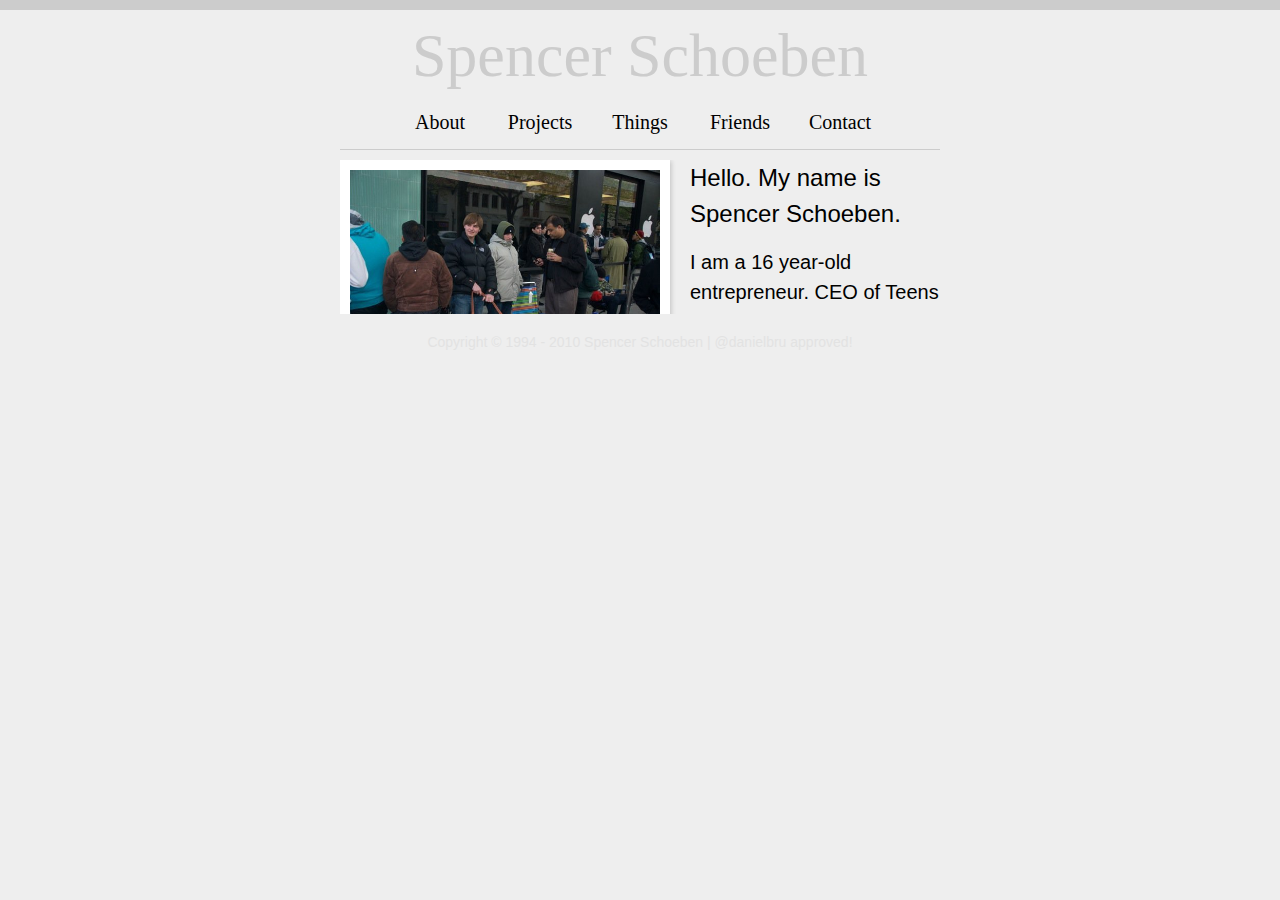
==== index.html @ ad663712 "adding everything" ====
<!DOCTYPE html PUBLIC "-//W3C//DTD XHTML 1.0 TRANSITIONAL//EN"
	"http://www.w3.org/TR/xhtml1/DTD/xhtml1-transitional.dtd">

<html xmlns="http://www.w3.org/1999/xhtml" xml:lang="en" lang="en">
<head>
	<meta http-equiv="Content-Type" content="text/html; charset=utf-8"/>
	
	<!-- TYPEKIT -->
	<script type="text/javascript" src="http://use.typekit.com/xdw3yty.js"></script>
	<script type="text/javascript">try{Typekit.load();}catch(e){}</script>
	<!-- END TYPEKIT -->
	
	<!-- JQUERY AND FRIENDS -->
	<script type="text/javascript" src="js/jquery.js"></script>
	<script type="text/javascript" src="js/jquery.qtip.js"></script>
	<script type="text/javascript" src="js/jquery.dimensions.js"></script>
	<script type="text/javascript" src="js/jquery.ahover.js"></script>
	<script type="text/javascript" src="js/jquery.animateToClass.js"></script>
	<!-- END JQUERY AND FRIENDS -->
	
	<!-- TWITTER ANYWHERE -->
	<script src="http://platform.twitter.com/anywhere.js?id=vVCS1bWmtZm8ZeR8SjFQ&amp;v=1">
	  </script>
	  <script type="text/javascript">
	     twttr.anywhere(function(twitter) {
	              twitter.hovercards();
				  twitter("ul.avatars li img").hovercards({
				      username: function(node) {
				        return node.alt;
				      }
				  });
	
	     });
	  </script>
	<!-- END TWITTER ANYWHERE -->
	
	<!-- GOOGLE ANALYTICS -->
	<script type="text/javascript">

	  var _gaq = _gaq || [];
	  _gaq.push(['_setAccount', 'UA-9952430-4']);
	  _gaq.push(['_trackPageview']);

	  (function() {
	    var ga = document.createElement('script'); ga.type = 'text/javascript'; ga.async = true;
	    ga.src = ('https:' == document.location.protocol ? 'https://ssl' : 'http://www') + '.google-analytics.com/ga.js';
	    var s = document.getElementsByTagName('script')[0]; s.parentNode.insertBefore(ga, s);
	  })();

	</script>
	<!-- END GOOGLE ANALYTICS -->
	
	<link type="text/css" href="css/main.css" rel="stylesheet">
	<script type="text/javascript" src="js/main.js"></script>
	
	<title>Spencer Schoeben</title>
	
</head>

<body>
	
	<!-- PRELOAD IMAGES -->
		
	<img src="img/buttons/gradient_hover.png" class="hide" />
		
	<!-- END PRELOAD IMAGES -->

	<div id="main"> <!-- Main -->
		
		<h1>
			<a href="#home">Spencer Schoeben</a>
		</h1>
		
		<ul id="nav"> <!-- Nav -->
			<li class="about"><a href="#about">About</a></li>
			<li class="projects"><a href="#projects">Projects</a></li>
			<li class="things"><a href="#things">Things</a></li>
			<li class="friends"><a href="#friends">Friends</a></li>
			<li class="contact"><a href="#contact">Contact</a></li>
		</ul> <!-- End Nav -->
				
		<div class="clear"></div>
		
		<div class="separator"></div>
		
		<div class="content"> <!-- Content -->
			
			<div id="home" class="page"> <!-- Home -->
				
				<div class="details"> <!-- Details -->
					
					<div class="picture_frame float_left shadow">
						<img class="medium_pic" alt="Me" src="img/me.jpg" />
						<p>Waiting for iPad</p>
					</div>
					
					<p class="flag float_right big bottom">Hello. My name is Spencer Schoeben.</p>
				
					<p class="flag float_right medium">I am a 16 year-old entrepreneur. CEO of Teens in Tech Networks and Founder of Twitloc. Billionaire in making.</p>
				
					<div class="clear"></div>
					
					<div class="spacer"></div>
				
				</div> <!-- End Details -->
						
				<div class="separator"></div>
						
				<ul id="networks"> <!-- Networks -->
					
					<li class="aim">
						<a href="aim:goim?screenname=spencerschoeben%40mac.com">
							<img alt="AIM" src="img/icons/social/aim_32.png" />
						</a>
					</li>
					
					<li class="blippy">
						<a href="http://blippy.com/netspencer" target="_blank">
							<img alt="Blippy" src="img/icons/social/blippy_32.png" />
						</a>
					</li>
					
					<li class="crunchbase">
						<a href="http://www.crunchbase.com/person/spencer-schoeben" target="_blank">
							<img alt="CrunchBase" src="img/icons/social/crunchbase_32.png" />
						</a>
					</li>
					
					<li class="facebook">
						<a href="http://facebook.com/netspencer" target="_blank">
							<img alt="Facebook" src="img/icons/social/facebook_32.png" />
						</a>
					</li>
					
					<li class="flickr">
						<a href="http://www.flickr.com/photos/netspencer" target="_blank">
							<img alt="Flickr" src="img/icons/social/flickr_32.png" />
						</a>
					</li>

					<li class="foursquare">
						<a href="http://foursquare.com/user/netspencergeo" target="_blank">
							<img alt="Foursquare" src="img/icons/social/foursquare_32.png" />
						</a>
					</li>
					
					<li class="linkedin">
						<a href="http://www.linkedin.com/in/netspencer" target="_blank">
							<img alt="LinkedIn" src="img/icons/social/linkedin_32.png" />
						</a>
					</li>
					
					<li class="posterous">
						<a href="http://post.netspencer.com" target="_blank">
							<img alt="Posterous" src="img/icons/social/posterous_32.png" />
						</a>
					</li>
					
					<li class="qik">
						<a href="http://qik.com/netspencer" target="_blank">
							<img alt="Qik" src="img/icons/social/qik_32.png" />
						</a>
					</li>
					
					<li class="skype">
						<a href="skype:netspencer?chat">
							<img alt="Skype" src="img/icons/social/skype_32.png" />
						</a>
					</li>
					
					<li class="twitter">
						<a href="http://twitter.com/netspencer" target="_blank">
							<img alt="Twitter" src="img/icons/social/twitter_32.png" />
						</a>
					</li>
					
					<li class="vimeo">
						<a href="http://www.vimeo.com/user2140400" target="_blank">
							<img alt="Vimeo" src="img/icons/social/vimeo_32.png" />
						</a>
					</li>
					
					<li class="wordpress">
						<a href="http://netspencer.com" target="_blank">
							<img alt="Wordpress" src="img/icons/social/wordpress_32.png" />
						</a>
					</li>
										
					<li class="youtube">
						<a href="http://youtube.com/netspencer" target="_blank">
							<img alt="YouTube" src="img/icons/social/youtube_32.png" />
						</a>
					</li>
					
					<div class="clear"></div>
					
				</ul> <!-- Networks -->
				
				<ul id="networks_hover"> <!-- Networks Hover -->
					
					<li class="aim">
						spencerschoeben@mac.com is <b>online</b>
					</li>
					
					<li class="crunchbase">
						<p style="width:290px">Founder at Twitloc, Product Manager at Teens in Tech, Advisor at OneExtraLap</p>
					</li>
					
					<li class="facebook">
						<img src="http://badge.facebook.com/badge/532345880.395.183841545.png" width="294" height="84" />
					</li>
					
					<li class="flickr">
						Flickr
					</li>
					
					<li rel="dynamic" class="foursquare">
						Foursquare Checkins
					</li>
					
					<li rel="dynamic" class="blippy">
						Blippy Purchases
					</li>
					
					<li class="linkedin">
						My Resume
					</li>
					
					<li class="pandora">
						Listening to <b>Matt Nathanson Radio</b>
					</li>
					
					<li rel="dynamic" class="posterous">
						Netspencerous
					</li>
					
					<li class="qik">
						<object classid="clsid:d27cdb6e-ae6d-11cf-96b8-444553540000" codebase="http://download.macromedia.com/pub/shockwave/cabs/flash/swflash.cab#version=9,0,115,0" width="250" height="200" id="qikPlayer" align="middle"><param name="allowScriptAccess" value="sameDomain" /><param name="allowFullScreen" value="true" /><param name="movie" value="http://qik.com/swfs/qikPlayer5.swf" /><param name="quality" value="high" /><param name="bgcolor" value="#333333" /><param name="FlashVars" value="rssURL=http://qik.com/netspencer/latest-videos&autoPlay=true&pollingUrl=http://qik.com/videos/latest/netspencer&polling=true"><embed src="http://qik.com/swfs/qikPlayer5.swf" quality="high" bgcolor="#333333" width="250" height="200" name="qikPlayer" align="middle" allowScriptAccess="sameDomain" allowFullScreen="true" type="application/x-shockwave-flash" pluginspage="http://www.macromedia.com/go/getflashplayer" FlashVars="rssURL=http://qik.com/netspencer/latest-videos&autoPlay=true&pollingUrl=http://qik.com/videos/latest/netspencer&polling=true"/></object>
					</li>
					
					<li class="skype">
						netspencer is <b>online</b>
					</li>
					
					<li rel="dynamic" class="twitter">
						My Tweets
					</li>
					
					<li rel="dynamic" class="vimeo">
						My Vimeo Videos
					</li>
					
					<li rel="dynamic" class="wordpress">
						My Blog
					</li>
					
					<li class="yelp">
						My Yelp Reviews
					</li>
					
					<li rel="dynamic" class="youtube">
						My Youtube Videos
					</li>
					
				</ul> <!-- End Networks Hover -->
				
				<div class="clear"></div>
				
			</div> <!-- End Home -->

			<div id="about" class="page"> <!-- About -->
									
													
			</div> <!-- End About -->
			
			<div id="projects" class="page"> <!-- Projects -->
				
				<h2>My Projects</h2>
				
				<ul class="img_list">
					
					<li id="teensintech">
						<div class="picture_frame float_left shadow">
							<img class="medium_thumb" alt="TeensinTech" src="img/projects/tint_logo.png" />
							<p><span class="job">CEO</span> / <span class="com">Teens in Tech</span></p>
						</div>
						
						<div class="description float_left">
							<h3><a href="http://teensintech.com" target="_blank">Teens in Tech Networks</a></h3>
							<p>I am the Chief Executive Office of Teens in Tech Networks, a company that helps teens create, distribute and promote content online.</p>
							<p>We also host a popular conference and are the parent company of several teen startups.</p>
						</div>
						
						<div class="clear"></div>
					</li>
					
					<li id="oneextralap">
						<div class="picture_frame float_left shadow">
							<img class="medium_thumb" alt="OEL" src="img/projects/oel_logo.png" />
							<p><span class="job">Advisor</span> / <span class="com">OneExtraLap</span></p>
						</div>
						
						<div class="description float_left">
							<h3><a href="http://oneextralap.com" target="_blank">OneExtraLap</a></h3>
							<p>OneExtraLap is a social quizzing site created by <a href="http://stephenou.com">Stephen Ou</a>. It is currently in private beta&mdash;let me know if you want an invite.</p>
							<p>I have advised Stephen along the way, suggesting features and giving him support.</p>
						</div>
						
						<div class="clear"></div>
					</li>
					
					<li id="klassio">
						<div class="picture_frame float_left shadow">
							<img class="medium_thumb" alt="OEL" src="img/projects/klassio_logo.png" />
							<p><span class="job">Advisor</span> / <span class="com">Klassio</span></p>
						</div>
						
						<div class="description float_left">
							<h3><a href="http://oneextralap.com" target="_blank">Klassio</a></h3>
							<p>The fastest way of sharing things with more stuff &amp; less fuss.</p>
							<p>The product will be launching soon. You can request an invite on the site.</p>
						</div>
						
						<div class="clear"></div>
					</li>
					
					<li id="twitloc">
						<div class="picture_frame float_left shadow">
							<img class="medium_thumb" alt="Twitloc" src="img/projects/twitloc_thumb.png" />
							<p><span class="job">Founder</span> / <span class="com">Twitloc</span></p>
						</div>
						
						<div class="description float_left">
							<h3><a href="http://twitloc.net" target="_blank">Twitloc</a></h3>
							<p>Twitloc is a secret little project that I'm working on that know one <i>actually</i> knows anything about.</p>
							<p>It has to do with Twitter and location (as you can probably tell from the name), but that's about all I can tell you.</p>
						</div>
						
						<div class="clear"></div>
					</li>
															
					<li id="palyvoice">
						<div class="picture_frame float_left shadow">
							<img class="medium_thumb" alt="PalyVoice" src="img/projects/voice_thumb.png" />
							<p><span class="job">Webmaster</span> / <span class="com">The Paly Voice</span></p>
						</div>
						
						<div class="description float_left">
							<h3><a href="http://voice.paly.net" target="_blank">The Paly Voice</a></h3>
							<p>The Paly Voice is the award winning online student journalism website from Palo Alto High School.</p>
							<p>I am currently in the process of converting the sites backend to being powered by Drupal</p>
						</div>
						
						<div class="clear"></div>
					</li>
					
					<li id="cassybayarea">
						<div class="picture_frame float_left shadow">
							<img class="medium_thumb" alt="CASSY" src="img/projects/cassy_thumb.png" />
							<p><span class="job">Webmaster</span> / <span class="com">CASSY Bay Area</span></p>
						</div>
						
						<div class="description float_left">
							<h3><a href="http://cassybayarea.org" target="_blank">CASSY Bay Area</a></h3>
							<p>CASSY is a SF Bay Area nonprofit that partners with local schools to support students' social and emotional well-being through crisis intervention, ongoing counseling, and proactive mental health education.</p>
							<p>I coded their site.</p>
						</div>
						
						<div class="clear"></div>
					</li>
					
					<li id="favrt">
						<div class="picture_frame float_left shadow">
							<img class="medium_thumb" alt="OEL" src="img/projects/favrt_thumb.png" />
							<p><span class="job">Creator</span> / <span class="com">Favorite&rarr;RT</span></p>
						</div>
						
						<div class="description float_left">
							<h3><a href="http://lab.netspencer.com/twitterfavs/" target="_blank">Favorite&rarr;RT</a></h3>
							<p>Favorite&rarr;RT is a little tool I created to help power my curation Twitter account&mdash;<a href="http://twitter.com/netspncerfavs">@netspencerfavs</a></p>
							<p>It works by &quot;automagically&quot; retweeting anything that I favorite on my primary account.</p>
							<p>The service now handles a handful of similar accounts for other people.</p>
						</div>
						
						<div class="clear"></div>
					</li>
										
				</ul>
				
			</div> <!-- End Projects -->
			
			<div id="things" class="page"> <!-- Things -->
				
				<h2>Coming eventually...</h2>
				
			</div> <!-- End Things -->
			
			<div id="friends" class="page"> <!-- Friends -->
				<h2>Friends</h2>
				
				<ul class="avatars">
					<li class="danielbru">
						<img alt="danielbru" src="http://img.tweetimag.es/i/danielbru_b" />
					</li>
					
					<li class="stephenou">
						<img alt="stephenou" src="http://img.tweetimag.es/i/stephenou_b" />
					</li>
					
					<li class="robin">
						<img alt="robin" src="http://img.tweetimag.es/i/robin_b" />
					</li>
										
					<li class="alexnichols">
						<img alt="alexnichols" src="http://img.tweetimag.es/i/alexnichols_b" />
					</li>
					
					<li class="jordansatok">
						<img alt="jordansatok" src="http://img.tweetimag.es/i/jordansatok_b" />
					</li>
					
					<li class="jackdefuria">
						<img alt="jackdefuria" src="http://img.tweetimag.es/i/jackdefuria_b" />
					</li>
										
					<li class="jakeosmith">
						<img alt="jakeosmith" src="http://img.tweetimag.es/i/jakeosmith_b" />
					</li>
					
					<li class="dalejstephens">
						<img alt="dalejstephens" src="http://img.tweetimag.es/i/dalejstephens_b" />
					</li>
										
					<li class="jonahgrant">
						<img alt="jonahgrant" src="http://img.tweetimag.es/i/jonahgrant_b" />
					</li>
					
					<li class="hunterowens">
						<img alt="hunterowens" src="http://img.tweetimag.es/i/hunterowens_b" />
					</li>
										
					<li class="jp">
						<img alt="jp" src="http://img.tweetimag.es/i/jp_b" />
					</li>
															
					<li class="grantbell">
						<img alt="grantbell" src="http://img.tweetimag.es/i/grantbell_b" />
					</li>
					
					<li class="markbao">
						<img alt="markbao" src="http://img.tweetimag.es/i/markbao_b" />
					</li>
										
					<li class="brian_wong">
						<img alt="brian_wong" src="http://img.tweetimag.es/i/brian_wong_b" />
					</li>
					
					<div class="clear"></div>
				</ul>
				
				<h2>Inspiration</h2>
				
				<ul class="avatars">
					<li class="garrytan">
						<img alt="garrytan" src="http://img.tweetimag.es/i/garrytan_b" />
					</li>
					
					<li class="mhendric">
						<img alt="mhendric" src="http://img.tweetimag.es/i/mhendric_b" />
					</li>
					
					<li class="dweekly">
						<img alt="dweekly" src="http://img.tweetimag.es/i/dweekly_b" />
					</li>
					
					<li class="gruber">
						<img alt="gruber" src="http://img.tweetimag.es/i/gruber_b" />
					</li>
					
					<li class="bijan">
						<img alt="bijan" src="http://img.tweetimag.es/i/bijan_b" />
					</li>
					
					<li class="parislemon">
						<img alt="parislemon" src="http://img.tweetimag.es/i/parislemon_b" />
					</li>
					
					<li class="joestump">
						<img alt="joestump" src="http://img.tweetimag.es/i/joestump_b" />
					</li>
					
					<li class="mg">
						<img alt="mg" src="http://img.tweetimag.es/i/mg_b" />
					</li>
					
					<li class="larrychiang">
						<img alt="larrychiang" src="http://img.tweetimag.es/i/larrychiang_b" />
					</li>
					
					<li class="maxvoltar">
						<img alt="maxvoltar" src="http://img.tweetimag.es/i/maxvoltar_b" />
					</li>
					
					<li class="ryancarson">
						<img alt="ryancarson" src="http://img.tweetimag.es/i/ryancarson_b" />
					</li>
					
					<li class="jack">
						<img alt="jack" src="http://img.tweetimag.es/i/jack_b" />
					</li>
					
					<li class="dens">
						<img alt="dens" src="http://img.tweetimag.es/i/dens_b" />
					</li>
					
					<li class="garyvee">
						<img alt="garyvee" src="http://img.tweetimag.es/i/garyvee_b" />
					</li>
					
					<li class="wilshipley">
						<img alt="wilshipley" src="http://img.tweetimag.es/i/wilshipley_b" />
					</li>
					
					<li class="mike_matas">
						<img alt="mike_matas" src="http://img.tweetimag.es/i/mike_matas_b" />
					</li>
					
					<li class="kevinrose">
						<img alt="kevinrose" src="http://img.tweetimag.es/i/kevinrose_b" />
					</li>
					
					<li class="davidhornik">
						<img alt="davidhornik" src="http://img.tweetimag.es/i/davidhornik_b" />
					</li>
					
					<li class="scobleizer">
						<img alt="scobleizer" src="http://img.tweetimag.es/i/scobleizer_b" />
					</li>
					
					<li class="davemcclure">
						<img alt="davemcclure" src="http://img.tweetimag.es/i/davemcclure_b" />
					</li>
					
					<li class="dcurtis">
						<img alt="dcurtis" src="http://img.tweetimag.es/i/dcurtis_b" />
					</li>
					
					<li class="a4agarwal">
						<img alt="a4agarwal" src="http://img.tweetimag.es/i/a4agarwal_b" />
					</li>
					
					<li class="drewhouston">
						<img alt="drewhouston" src="http://img.tweetimag.es/i/drewhouston_b" />
					</li>
					
					<li class="marcoarment">
						<img alt="marcoarment" src="http://img.tweetimag.es/i/marcoarment_b" />
					</li>
					
					<li class="fredwilson">
						<img alt="fredwilson" src="http://img.tweetimag.es/i/fredwilson_b" />
					</li>
					
					<li class="arrington">
						<img alt="arrington" src="http://img.tweetimag.es/i/arrington_b" />
					</li>
					
					<li class="dom">
						<img alt="dom" src="http://img.tweetimag.es/i/dom_b" />
					</li>
					
					<li class="om">
						<img alt="om" src="http://img.tweetimag.es/i/om_b" />
					</li>
					
					<div class="clear"></div>
				</ul>
				
	
			</div> <!-- End Friends -->
			
			<div id="contact" class="page"> <!-- Contact -->
				
				<div class="item">
					<a href="mailto:spencer@netspencr.com">
						<img alt="email" src="img/icons/mail.png" />
						<p>spencer@netspencer.com</p>
					</a>
				</div>
				
				<div class="clear"></div>
								
				<div class="item">
					<img alt="call" src="img/icons/phone.png" />
					<p>(650) 924-1064</p>
				</div>
				
				<div class="clear"></div>	
							
				<div class="form"> <!-- Form -->
					
					<h1 id="logo">
						<a href="http://wufoo.com" title="Powered by Wufoo">Wufoo</a>
					</h1>
					
					<div class="embed"><iframe height="460" allowTransparency="true" frameborder="0" scrolling="no" style="width:100%;border:none"  src="http://nespencer.wufoo.com/embed/m7x4z5/"><a href="http://nespencer.wufoo.com/forms/m7x4z5/" title="Contact Me" rel="nofollow">Fill out my Wufoo form!</a></iframe></div>
					
				</div> <!-- End Form -->
							
			</div> <!-- End Contact -->
			
		</div> <!-- End Content -->
		
		<div id="footer"> <!-- Footer -->
			
			<p class="copyright">Copyright &copy; 1994 - 2010 Spencer Schoeben | <a href="http://twitter.com/danielbru" target="_blank">@danielbru</a> approved!</p>
						
		</div> <!-- End Footer -->
		
	</div> <!-- End Main -->
	
</body>
</html>
---- css/main.css ----
/*
 * Main CSS File for http://spncr.me
 * http://netspencer.com
 *
 * Copyright (c) 2010 Spencer Shcoeben
 *
 */

/* ----- SITE WIDE FEATURES ----- */

* {
	padding:0;
	margin:0;
	outline:none;
	border:0;
}

.clear {
	clear:both;
	display:block;
}

.hide {
	display:none;
}

.float_right {
	float:right;
}

.float_left {
	float:left;
}

.rounded {
	-webkit-border-radius:10px;
	-moz-border-radius:10px;
}

.shadow {
	box-shadow: 1px 1px 5px rgba(0, 0, 0, 0.2);
	-webkit-box-shadow: 1px 1px 5px rgba(0, 0, 0, 0.2);
	-moz-box-shadow: 1px 1px 5px rgba(0, 0, 0, 0.2);
}
		
body {
	border-top:10px #CCC solid;
	background:#EEE;
}

.qtip {
	font-family:Helvetica;
}

div#main {
	width:600px;
	margin:auto;
	position:relative;
}
	div#main div.separator {
		width:100%;
		border-top:#CCC 1px solid;
		margin:5px 0;
	}
	
/* ----- END SITE WIDE FEATURES ----- */

/* ----- CONTENT TYPE STYLING ----- */

/* heading */

div#main h1 {
	font-family: "adelle-1","adelle-2", "Chalkboard";
	font-weight:normal;
	font-size:62px;
	text-align:center;
	color:#CCC;
	display:block;
	/*line-height:1.4;*/
	margin:10px 0;
	-webkit-transition: color 0.25s linear;
	-moz-transition: color 0.25s linear;
}
	div#main h1 a {
		color:inherit;
		text-decoration:none;
		-webkit-transition: color 0.25s linear;
		-moz-transition: color 0.25s linear;
	}
		div#main h1 a:hover, div#main h1:hover {
			color:#FF3432;
		}
		div#main h1 a:active, div#main h1:active {
			/* test */
		}

/* pictures */

div.picture_frame {
/*	border:1px #ccc solid;*/
	padding:10px;
	background:#FFF;
	display:inline-block;
}
	div.picture_frame p {
		line-height:1;
		font-family:Helvetica;
		font-weight:bold;
		font-size:14px;
		text-align:center;
		margin-top:5px;
	}
		div.picture_frame p a {
			text-decoration:none;
			color:inherit;
		}
			div.picture_frame p a:hover {
				text-decoration:underline;
			}
		div.picture_frame p span.com {
			font-weight:normal;
		}
		div.picture_frame p span.job {
		/*	font-style:italic; */
		}

img.medium_pic {
	width:310px;
}

img.medium_thumb {
	width:200px;
	/*height:150px;*/
}

/* buttons */

.big_button {
	display:block;
	width:580px;
	padding:10px;
	font-size:42px;
	text-align:center;
	border:1px #CCC solid;
	text-decoration:none;
	color:inherit;
	background-color:#FFF;
	background-image:url("../img/buttons/gradient.png");
	background-repeat:repeat-x;
	-webkit-transition: background 0.25s linear;
}
	.big_button:hover {
		background-image:url("../img/buttons/gradient_hover.png");
	}

/* content */

div.content {
	font-family:"HelveticaNeue-Light", "Helvetica Neue Light", "Helvetica Neue", Helvetica, sans-serif;
	line-height:1.5;
	margin:10px 0;
	position:relative;
}
	div.content p.bottom {
		margin-bottom:15px;
	}
	div.content p.big {
		font-size:24px;
	}
	div.content p.medium {
		font-size:20px;
	}

/* list with images */

ul.img_list {

}
	ul.img_list li {
		list-style:none;
		border-bottom:#CCC 1px dotted;
		margin-bottom:5px;
		padding-bottom:5px;
	}
		ul.img_list li:last-child {
			border-bottom:none;
			margin-bottom:0;
			padding-bottom:0;
		}
		ul.img_list li h3 {
			font-weight:normal;
			font-size:24px;
		}
			ul.img_list li h3 a {
				text-decoration:none;
				color:inherit;
			}
				ul.img_list li h3 a:hover, ul.img_list li:hover h3 a {
					text-decoration:underline;
				}
		ul.img_list li div.description {
			width:350px;
			margin-left:20px;
		}
			ul.img_list li div.description p {
				margin:0.5em 0;
			}
				ul.img_list li div.description p a {
					color:#000;
					text-decoration:none;
					background:#fcffc0;
				}
					ul.img_list li div.description p a:hover {
						color:#000;
						text-decoration:none;
						background:#fff856;
					}
ul.img_list.expand {
	
}
	ul.img_list.expand div.details {
		margin-top:10px;
		display:none;
	}

	
/* ----- END CONTENT TYPE STYLING ----- */

/* ----- FRAGMENT STYLING ----- */

/* nav bar */

ul#nav {
	position: relative;
	width:500px;
	margin:auto;
	background:#FFF;
}
	ul#nav li {
	    position: relative;
		float:left;
	    z-index: 100;
		list-style:none;
		font-family: "gesta-1", "gesta-2";
		width:80px;
		text-align:center;
		font-size:20px;
		padding:10px;
	}
		ul#nav li a {
			text-decoration:none;
			color:inherit;
		}
	ul#nav li.current {
		
	}
		ul#nav li.current a {
			font-weight:bold;
		}
	ul#nav div.ahover {
	    position: absolute;
	    z-index: 99;
	    background: #FF3432;
		-webkit-border-radius:10px;
		-moz-border-radius:10px;
	}

/* footer */

div#footer {
	margin:20px auto;
	width:100%;
	text-align:center;
	font-family:"HelveticaNeue-Light", "HelveticaNeue", Helvetica, sans-serif;
	color:#CCC;
	-webkit-transition: color 0.25s linear;
}
	div#footer:hover {
		color:#666;
	}
	div#footer p.copyright {
		font-size:14px;
		margin-bottom:14px;
	}
	div#footer p.credit {
		font-size:12px;
	}
	div#footer a {
		color:inherit;
		text-decoration:none;
	}
		div#footer a:hover {
			text-decoration:underline;
		}

/* ----- END FRAGMENT STYLING ----- */
	
/* ----- PAGES ------ */

/* PAGE: (ALL) */

div.content div.page {
	
}
	div.content div.page h2 {
		font-weight:normal;
		font-family:"HelveticaNeue-Light";
		font-size:32px;
		text-align:left;
		margin-bottom:10px;
	}

/* PAGE: HOME */

div#home {
	
}
	div#home ul#networks {
		margin:auto;
	}
		div#home ul#networks li {
			float:left;
			list-style:none;
			margin:5px;
		}
			div#home ul#networks li img {
				width:32px;
			}
	div#home ul#networks_hover {
		display:none;
	}
	div#home div.details {
		margin-bottom:10px;
	}
		div#home div.details p.flag {
			width:250px;
		}

/* PAGE: ABOUT */

div#about {
	
}
	div#about h2 {
		font-weight:normal;
		margin-bottom:10px;
	}
	div#about h3 {
		font-weight:normal;
		margin-bottom:10px;
		font-size:22px;
	}
	div#about p {
		margin:1em 0;
	}

/* PAGE: PROJECTS */

div#projects {

}
	div#projects ul.img_list {
		/* inherit styles */
	}

/* PAGE: FRIENDS */

div#friends {
	
}
	div#friends ul.avatars {
		list-style:none;
		margin-bottom:10px;
	}
		div#friends ul.avatars li {
			float:left;
			margin:6px;
			opacity:0.7;
			height:73px;
			width:73px;
			background:#FFF;
			-webkit-box-shadow:rgba(0,0,0,.2) 0px 0px 5px;
			-webkit-transition: opacity 0.25s linear;
		}
			div#friends ul.avatars li.current {
				opacity:1;
				padding:0;
			}
			div#friends ul.avatars li:hover {
				opacity:1;
			}

/* PAGE: CONTACT */

div#contact {
	
}
	div#contact div.form {
		margin-top:20px;
		text-align:left;
		background:#fff;
		border:1px solid #ccc;
		-webkit-box-shadow:rgba(0,0,0,.2) 0px 0px 5px;
		-moz-box-shadow:rgba(0,0,0,.2) 0px 0px 5px;
	
	}
		div#contact div.form div.embed {
			margin:10px;
			width:580px;
		}
		div#contact div.form h1 {
			margin:0;
			padding:0;
			min-height:0;
			background-color:#dedede;
			text-indent:-9000px;
			text-decoration:none;
		}
			div#contact div.form h1 a {
				min-height:40px;
				height:40px;
				display:block;
				background:url('../img/wflogo.png') no-repeat left top;
				overflow:hidden;
			}

	div#contact div.item {
		display:block;
		clear:both;
	}
		div#contact div.item img {
			height:50px;
			float:left;
			margin-right:10px;
		}
		div#contact div.item p {
			float:left;
			display:inline-block;
			font-size:32px;
		}
		div#contact div.item a {
			text-decoration:none;
			color:inherit;
		}

/* ----- END PAGES ------ */
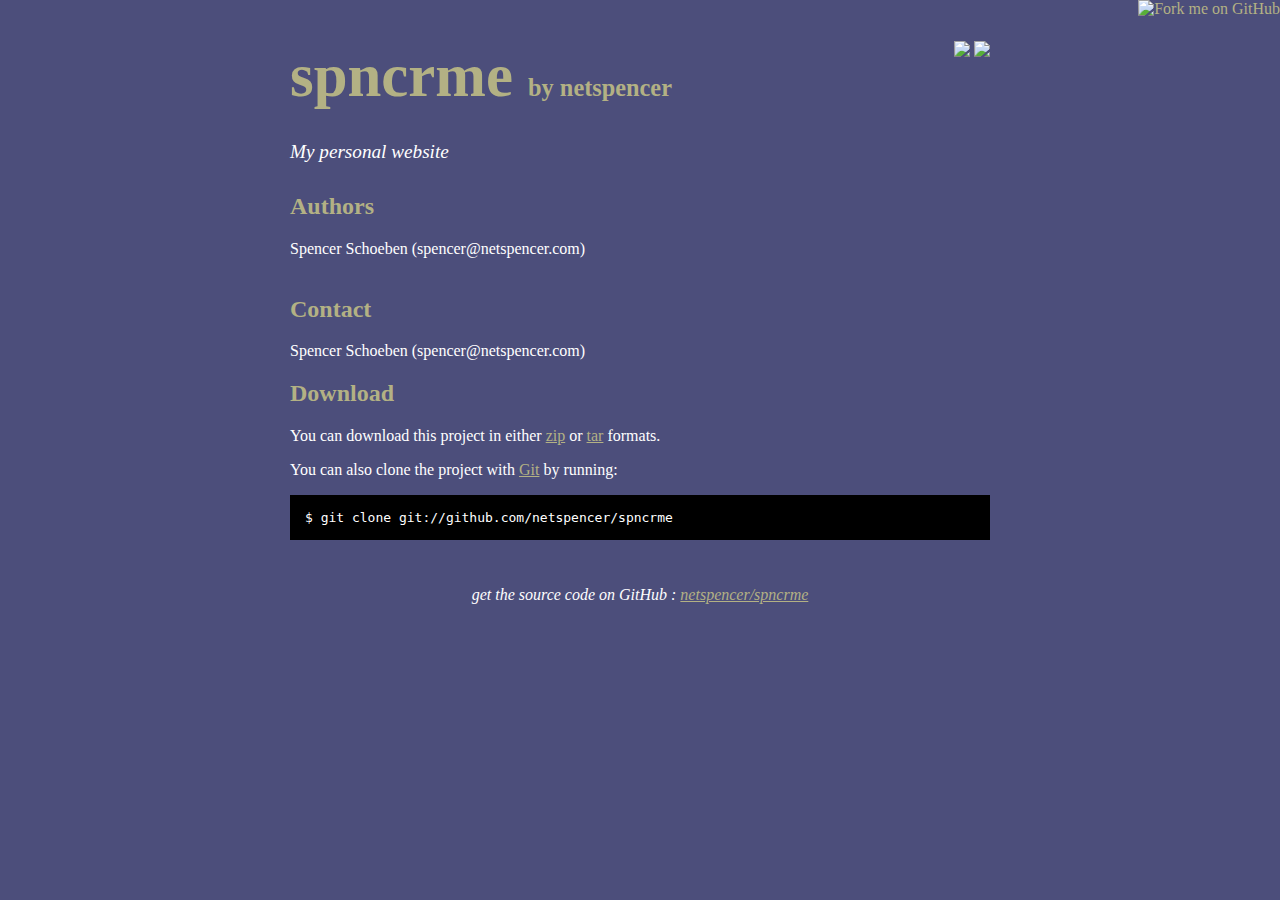
==== commit 663d2384: "github generated gh-pages branch" ====
--- a/index.html
+++ b/index.html
@@ -1,623 +1,83 @@
-<!DOCTYPE html PUBLIC "-//W3C//DTD XHTML 1.0 TRANSITIONAL//EN"
-	"http://www.w3.org/TR/xhtml1/DTD/xhtml1-transitional.dtd">
+<!DOCTYPE html PUBLIC "-//W3C//DTD XHTML 1.0 Strict//EN"
+	"http://www.w3.org/TR/xhtml1/DTD/xhtml1-strict.dtd">
 
 <html xmlns="http://www.w3.org/1999/xhtml" xml:lang="en" lang="en">
 <head>
 	<meta http-equiv="Content-Type" content="text/html; charset=utf-8"/>
+
+	<title>netspencer/spncrme @ GitHub</title>
 	
-	<!-- TYPEKIT -->
-	<script type="text/javascript" src="http://use.typekit.com/xdw3yty.js"></script>
-	<script type="text/javascript">try{Typekit.load();}catch(e){}</script>
-	<!-- END TYPEKIT -->
-	
-	<!-- JQUERY AND FRIENDS -->
-	<script type="text/javascript" src="js/jquery.js"></script>
-	<script type="text/javascript" src="js/jquery.qtip.js"></script>
-	<script type="text/javascript" src="js/jquery.dimensions.js"></script>
-	<script type="text/javascript" src="js/jquery.ahover.js"></script>
-	<script type="text/javascript" src="js/jquery.animateToClass.js"></script>
-	<!-- END JQUERY AND FRIENDS -->
-	
-	<!-- TWITTER ANYWHERE -->
-	<script src="http://platform.twitter.com/anywhere.js?id=vVCS1bWmtZm8ZeR8SjFQ&amp;v=1">
-	  </script>
-	  <script type="text/javascript">
-	     twttr.anywhere(function(twitter) {
-	              twitter.hovercards();
-				  twitter("ul.avatars li img").hovercards({
-				      username: function(node) {
-				        return node.alt;
-				      }
-				  });
-	
-	     });
-	  </script>
-	<!-- END TWITTER ANYWHERE -->
-	
-	<!-- GOOGLE ANALYTICS -->
-	<script type="text/javascript">
-
-	  var _gaq = _gaq || [];
-	  _gaq.push(['_setAccount', 'UA-9952430-4']);
-	  _gaq.push(['_trackPageview']);
-
-	  (function() {
-	    var ga = document.createElement('script'); ga.type = 'text/javascript'; ga.async = true;
-	    ga.src = ('https:' == document.location.protocol ? 'https://ssl' : 'http://www') + '.google-analytics.com/ga.js';
-	    var s = document.getElementsByTagName('script')[0]; s.parentNode.insertBefore(ga, s);
-	  })();
-
-	</script>
-	<!-- END GOOGLE ANALYTICS -->
-	
-	<link type="text/css" href="css/main.css" rel="stylesheet">
-	<script type="text/javascript" src="js/main.js"></script>
-	
-	<title>Spencer Schoeben</title>
+	<style type="text/css">
+		body {
+  		margin-top: 1.0em;
+  		background-color: #4c4e7b;
+		  font-family: "Helvetica,Arial,FreeSans";
+  		color: #ffffff;
+    }
+    #container {
+      margin: 0 auto;
+      width: 700px;
+    }
+		h1 { font-size: 3.8em; color: #b3b184; margin-bottom: 3px; }
+		h1 .small { font-size: 0.4em; }
+		h1 a { text-decoration: none }
+		h2 { font-size: 1.5em; color: #b3b184; }
+    h3 { text-align: center; color: #b3b184; }
+    a { color: #b3b184; }
+    .description { font-size: 1.2em; margin-bottom: 30px; margin-top: 30px; font-style: italic;}
+    .download { float: right; }
+		pre { background: #000; color: #fff; padding: 15px;}
+    hr { border: 0; width: 80%; border-bottom: 1px solid #aaa}
+    .footer { text-align:center; padding-top:30px; font-style: italic; }
+	</style>
 	
 </head>
 
 <body>
-	
-	<!-- PRELOAD IMAGES -->
-		
-	<img src="img/buttons/gradient_hover.png" class="hide" />
-		
-	<!-- END PRELOAD IMAGES -->
+  <a href="http://github.com/netspencer/spncrme"><img style="position: absolute; top: 0; right: 0; border: 0;" src="http://s3.amazonaws.com/github/ribbons/forkme_right_darkblue_121621.png" alt="Fork me on GitHub" /></a>
 
-	<div id="main"> <!-- Main -->
-		
-		<h1>
-			<a href="#home">Spencer Schoeben</a>
-		</h1>
-		
-		<ul id="nav"> <!-- Nav -->
-			<li class="about"><a href="#about">About</a></li>
-			<li class="projects"><a href="#projects">Projects</a></li>
-			<li class="things"><a href="#things">Things</a></li>
-			<li class="friends"><a href="#friends">Friends</a></li>
-			<li class="contact"><a href="#contact">Contact</a></li>
-		</ul> <!-- End Nav -->
-				
-		<div class="clear"></div>
-		
-		<div class="separator"></div>
-		
-		<div class="content"> <!-- Content -->
-			
-			<div id="home" class="page"> <!-- Home -->
-				
-				<div class="details"> <!-- Details -->
-					
-					<div class="picture_frame float_left shadow">
-						<img class="medium_pic" alt="Me" src="img/me.jpg" />
-						<p>Waiting for iPad</p>
-					</div>
-					
-					<p class="flag float_right big bottom">Hello. My name is Spencer Schoeben.</p>
-				
-					<p class="flag float_right medium">I am a 16 year-old entrepreneur. CEO of Teens in Tech Networks and Founder of Twitloc. Billionaire in making.</p>
-				
-					<div class="clear"></div>
-					
-					<div class="spacer"></div>
-				
-				</div> <!-- End Details -->
-						
-				<div class="separator"></div>
-						
-				<ul id="networks"> <!-- Networks -->
-					
-					<li class="aim">
-						<a href="aim:goim?screenname=spencerschoeben%40mac.com">
-							<img alt="AIM" src="img/icons/social/aim_32.png" />
-						</a>
-					</li>
-					
-					<li class="blippy">
-						<a href="http://blippy.com/netspencer" target="_blank">
-							<img alt="Blippy" src="img/icons/social/blippy_32.png" />
-						</a>
-					</li>
-					
-					<li class="crunchbase">
-						<a href="http://www.crunchbase.com/person/spencer-schoeben" target="_blank">
-							<img alt="CrunchBase" src="img/icons/social/crunchbase_32.png" />
-						</a>
-					</li>
-					
-					<li class="facebook">
-						<a href="http://facebook.com/netspencer" target="_blank">
-							<img alt="Facebook" src="img/icons/social/facebook_32.png" />
-						</a>
-					</li>
-					
-					<li class="flickr">
-						<a href="http://www.flickr.com/photos/netspencer" target="_blank">
-							<img alt="Flickr" src="img/icons/social/flickr_32.png" />
-						</a>
-					</li>
+  <div id="container">
 
-					<li class="foursquare">
-						<a href="http://foursquare.com/user/netspencergeo" target="_blank">
-							<img alt="Foursquare" src="img/icons/social/foursquare_32.png" />
-						</a>
-					</li>
-					
-					<li class="linkedin">
-						<a href="http://www.linkedin.com/in/netspencer" target="_blank">
-							<img alt="LinkedIn" src="img/icons/social/linkedin_32.png" />
-						</a>
-					</li>
-					
-					<li class="posterous">
-						<a href="http://post.netspencer.com" target="_blank">
-							<img alt="Posterous" src="img/icons/social/posterous_32.png" />
-						</a>
-					</li>
-					
-					<li class="qik">
-						<a href="http://qik.com/netspencer" target="_blank">
-							<img alt="Qik" src="img/icons/social/qik_32.png" />
-						</a>
-					</li>
-					
-					<li class="skype">
-						<a href="skype:netspencer?chat">
-							<img alt="Skype" src="img/icons/social/skype_32.png" />
-						</a>
-					</li>
-					
-					<li class="twitter">
-						<a href="http://twitter.com/netspencer" target="_blank">
-							<img alt="Twitter" src="img/icons/social/twitter_32.png" />
-						</a>
-					</li>
-					
-					<li class="vimeo">
-						<a href="http://www.vimeo.com/user2140400" target="_blank">
-							<img alt="Vimeo" src="img/icons/social/vimeo_32.png" />
-						</a>
-					</li>
-					
-					<li class="wordpress">
-						<a href="http://netspencer.com" target="_blank">
-							<img alt="Wordpress" src="img/icons/social/wordpress_32.png" />
-						</a>
-					</li>
-										
-					<li class="youtube">
-						<a href="http://youtube.com/netspencer" target="_blank">
-							<img alt="YouTube" src="img/icons/social/youtube_32.png" />
-						</a>
-					</li>
-					
-					<div class="clear"></div>
-					
-				</ul> <!-- Networks -->
-				
-				<ul id="networks_hover"> <!-- Networks Hover -->
-					
-					<li class="aim">
-						spencerschoeben@mac.com is <b>online</b>
-					</li>
-					
-					<li class="crunchbase">
-						<p style="width:290px">Founder at Twitloc, Product Manager at Teens in Tech, Advisor at OneExtraLap</p>
-					</li>
-					
-					<li class="facebook">
-						<img src="http://badge.facebook.com/badge/532345880.395.183841545.png" width="294" height="84" />
-					</li>
-					
-					<li class="flickr">
-						Flickr
-					</li>
-					
-					<li rel="dynamic" class="foursquare">
-						Foursquare Checkins
-					</li>
-					
-					<li rel="dynamic" class="blippy">
-						Blippy Purchases
-					</li>
-					
-					<li class="linkedin">
-						My Resume
-					</li>
-					
-					<li class="pandora">
-						Listening to <b>Matt Nathanson Radio</b>
-					</li>
-					
-					<li rel="dynamic" class="posterous">
-						Netspencerous
-					</li>
-					
-					<li class="qik">
-						<object classid="clsid:d27cdb6e-ae6d-11cf-96b8-444553540000" codebase="http://download.macromedia.com/pub/shockwave/cabs/flash/swflash.cab#version=9,0,115,0" width="250" height="200" id="qikPlayer" align="middle"><param name="allowScriptAccess" value="sameDomain" /><param name="allowFullScreen" value="true" /><param name="movie" value="http://qik.com/swfs/qikPlayer5.swf" /><param name="quality" value="high" /><param name="bgcolor" value="#333333" /><param name="FlashVars" value="rssURL=http://qik.com/netspencer/latest-videos&autoPlay=true&pollingUrl=http://qik.com/videos/latest/netspencer&polling=true"><embed src="http://qik.com/swfs/qikPlayer5.swf" quality="high" bgcolor="#333333" width="250" height="200" name="qikPlayer" align="middle" allowScriptAccess="sameDomain" allowFullScreen="true" type="application/x-shockwave-flash" pluginspage="http://www.macromedia.com/go/getflashplayer" FlashVars="rssURL=http://qik.com/netspencer/latest-videos&autoPlay=true&pollingUrl=http://qik.com/videos/latest/netspencer&polling=true"/></object>
-					</li>
-					
-					<li class="skype">
-						netspencer is <b>online</b>
-					</li>
-					
-					<li rel="dynamic" class="twitter">
-						My Tweets
-					</li>
-					
-					<li rel="dynamic" class="vimeo">
-						My Vimeo Videos
-					</li>
-					
-					<li rel="dynamic" class="wordpress">
-						My Blog
-					</li>
-					
-					<li class="yelp">
-						My Yelp Reviews
-					</li>
-					
-					<li rel="dynamic" class="youtube">
-						My Youtube Videos
-					</li>
-					
-				</ul> <!-- End Networks Hover -->
-				
-				<div class="clear"></div>
-				
-			</div> <!-- End Home -->
+    <div class="download">
+      <a href="http://github.com/netspencer/spncrme/zipball/master">
+        <img border="0" width="90" src="http://github.com/images/modules/download/zip.png"></a>
+      <a href="http://github.com/netspencer/spncrme/tarball/master">
+        <img border="0" width="90" src="http://github.com/images/modules/download/tar.png"></a>
+    </div>
 
-			<div id="about" class="page"> <!-- About -->
-									
-													
-			</div> <!-- End About -->
-			
-			<div id="projects" class="page"> <!-- Projects -->
-				
-				<h2>My Projects</h2>
-				
-				<ul class="img_list">
-					
-					<li id="teensintech">
-						<div class="picture_frame float_left shadow">
-							<img class="medium_thumb" alt="TeensinTech" src="img/projects/tint_logo.png" />
-							<p><span class="job">CEO</span> / <span class="com">Teens in Tech</span></p>
-						</div>
-						
-						<div class="description float_left">
-							<h3><a href="http://teensintech.com" target="_blank">Teens in Tech Networks</a></h3>
-							<p>I am the Chief Executive Office of Teens in Tech Networks, a company that helps teens create, distribute and promote content online.</p>
-							<p>We also host a popular conference and are the parent company of several teen startups.</p>
-						</div>
-						
-						<div class="clear"></div>
-					</li>
-					
-					<li id="oneextralap">
-						<div class="picture_frame float_left shadow">
-							<img class="medium_thumb" alt="OEL" src="img/projects/oel_logo.png" />
-							<p><span class="job">Advisor</span> / <span class="com">OneExtraLap</span></p>
-						</div>
-						
-						<div class="description float_left">
-							<h3><a href="http://oneextralap.com" target="_blank">OneExtraLap</a></h3>
-							<p>OneExtraLap is a social quizzing site created by <a href="http://stephenou.com">Stephen Ou</a>. It is currently in private beta&mdash;let me know if you want an invite.</p>
-							<p>I have advised Stephen along the way, suggesting features and giving him support.</p>
-						</div>
-						
-						<div class="clear"></div>
-					</li>
-					
-					<li id="klassio">
-						<div class="picture_frame float_left shadow">
-							<img class="medium_thumb" alt="OEL" src="img/projects/klassio_logo.png" />
-							<p><span class="job">Advisor</span> / <span class="com">Klassio</span></p>
-						</div>
-						
-						<div class="description float_left">
-							<h3><a href="http://oneextralap.com" target="_blank">Klassio</a></h3>
-							<p>The fastest way of sharing things with more stuff &amp; less fuss.</p>
-							<p>The product will be launching soon. You can request an invite on the site.</p>
-						</div>
-						
-						<div class="clear"></div>
-					</li>
-					
-					<li id="twitloc">
-						<div class="picture_frame float_left shadow">
-							<img class="medium_thumb" alt="Twitloc" src="img/projects/twitloc_thumb.png" />
-							<p><span class="job">Founder</span> / <span class="com">Twitloc</span></p>
-						</div>
-						
-						<div class="description float_left">
-							<h3><a href="http://twitloc.net" target="_blank">Twitloc</a></h3>
-							<p>Twitloc is a secret little project that I'm working on that know one <i>actually</i> knows anything about.</p>
-							<p>It has to do with Twitter and location (as you can probably tell from the name), but that's about all I can tell you.</p>
-						</div>
-						
-						<div class="clear"></div>
-					</li>
-															
-					<li id="palyvoice">
-						<div class="picture_frame float_left shadow">
-							<img class="medium_thumb" alt="PalyVoice" src="img/projects/voice_thumb.png" />
-							<p><span class="job">Webmaster</span> / <span class="com">The Paly Voice</span></p>
-						</div>
-						
-						<div class="description float_left">
-							<h3><a href="http://voice.paly.net" target="_blank">The Paly Voice</a></h3>
-							<p>The Paly Voice is the award winning online student journalism website from Palo Alto High School.</p>
-							<p>I am currently in the process of converting the sites backend to being powered by Drupal</p>
-						</div>
-						
-						<div class="clear"></div>
-					</li>
-					
-					<li id="cassybayarea">
-						<div class="picture_frame float_left shadow">
-							<img class="medium_thumb" alt="CASSY" src="img/projects/cassy_thumb.png" />
-							<p><span class="job">Webmaster</span> / <span class="com">CASSY Bay Area</span></p>
-						</div>
-						
-						<div class="description float_left">
-							<h3><a href="http://cassybayarea.org" target="_blank">CASSY Bay Area</a></h3>
-							<p>CASSY is a SF Bay Area nonprofit that partners with local schools to support students' social and emotional well-being through crisis intervention, ongoing counseling, and proactive mental health education.</p>
-							<p>I coded their site.</p>
-						</div>
-						
-						<div class="clear"></div>
-					</li>
-					
-					<li id="favrt">
-						<div class="picture_frame float_left shadow">
-							<img class="medium_thumb" alt="OEL" src="img/projects/favrt_thumb.png" />
-							<p><span class="job">Creator</span> / <span class="com">Favorite&rarr;RT</span></p>
-						</div>
-						
-						<div class="description float_left">
-							<h3><a href="http://lab.netspencer.com/twitterfavs/" target="_blank">Favorite&rarr;RT</a></h3>
-							<p>Favorite&rarr;RT is a little tool I created to help power my curation Twitter account&mdash;<a href="http://twitter.com/netspncerfavs">@netspencerfavs</a></p>
-							<p>It works by &quot;automagically&quot; retweeting anything that I favorite on my primary account.</p>
-							<p>The service now handles a handful of similar accounts for other people.</p>
-						</div>
-						
-						<div class="clear"></div>
-					</li>
-										
-				</ul>
-				
-			</div> <!-- End Projects -->
-			
-			<div id="things" class="page"> <!-- Things -->
-				
-				<h2>Coming eventually...</h2>
-				
-			</div> <!-- End Things -->
-			
-			<div id="friends" class="page"> <!-- Friends -->
-				<h2>Friends</h2>
-				
-				<ul class="avatars">
-					<li class="danielbru">
-						<img alt="danielbru" src="http://img.tweetimag.es/i/danielbru_b" />
-					</li>
-					
-					<li class="stephenou">
-						<img alt="stephenou" src="http://img.tweetimag.es/i/stephenou_b" />
-					</li>
-					
-					<li class="robin">
-						<img alt="robin" src="http://img.tweetimag.es/i/robin_b" />
-					</li>
-										
-					<li class="alexnichols">
-						<img alt="alexnichols" src="http://img.tweetimag.es/i/alexnichols_b" />
-					</li>
-					
-					<li class="jordansatok">
-						<img alt="jordansatok" src="http://img.tweetimag.es/i/jordansatok_b" />
-					</li>
-					
-					<li class="jackdefuria">
-						<img alt="jackdefuria" src="http://img.tweetimag.es/i/jackdefuria_b" />
-					</li>
-										
-					<li class="jakeosmith">
-						<img alt="jakeosmith" src="http://img.tweetimag.es/i/jakeosmith_b" />
-					</li>
-					
-					<li class="dalejstephens">
-						<img alt="dalejstephens" src="http://img.tweetimag.es/i/dalejstephens_b" />
-					</li>
-										
-					<li class="jonahgrant">
-						<img alt="jonahgrant" src="http://img.tweetimag.es/i/jonahgrant_b" />
-					</li>
-					
-					<li class="hunterowens">
-						<img alt="hunterowens" src="http://img.tweetimag.es/i/hunterowens_b" />
-					</li>
-										
-					<li class="jp">
-						<img alt="jp" src="http://img.tweetimag.es/i/jp_b" />
-					</li>
-															
-					<li class="grantbell">
-						<img alt="grantbell" src="http://img.tweetimag.es/i/grantbell_b" />
-					</li>
-					
-					<li class="markbao">
-						<img alt="markbao" src="http://img.tweetimag.es/i/markbao_b" />
-					</li>
-										
-					<li class="brian_wong">
-						<img alt="brian_wong" src="http://img.tweetimag.es/i/brian_wong_b" />
-					</li>
-					
-					<div class="clear"></div>
-				</ul>
-				
-				<h2>Inspiration</h2>
-				
-				<ul class="avatars">
-					<li class="garrytan">
-						<img alt="garrytan" src="http://img.tweetimag.es/i/garrytan_b" />
-					</li>
-					
-					<li class="mhendric">
-						<img alt="mhendric" src="http://img.tweetimag.es/i/mhendric_b" />
-					</li>
-					
-					<li class="dweekly">
-						<img alt="dweekly" src="http://img.tweetimag.es/i/dweekly_b" />
-					</li>
-					
-					<li class="gruber">
-						<img alt="gruber" src="http://img.tweetimag.es/i/gruber_b" />
-					</li>
-					
-					<li class="bijan">
-						<img alt="bijan" src="http://img.tweetimag.es/i/bijan_b" />
-					</li>
-					
-					<li class="parislemon">
-						<img alt="parislemon" src="http://img.tweetimag.es/i/parislemon_b" />
-					</li>
-					
-					<li class="joestump">
-						<img alt="joestump" src="http://img.tweetimag.es/i/joestump_b" />
-					</li>
-					
-					<li class="mg">
-						<img alt="mg" src="http://img.tweetimag.es/i/mg_b" />
-					</li>
-					
-					<li class="larrychiang">
-						<img alt="larrychiang" src="http://img.tweetimag.es/i/larrychiang_b" />
-					</li>
-					
-					<li class="maxvoltar">
-						<img alt="maxvoltar" src="http://img.tweetimag.es/i/maxvoltar_b" />
-					</li>
-					
-					<li class="ryancarson">
-						<img alt="ryancarson" src="http://img.tweetimag.es/i/ryancarson_b" />
-					</li>
-					
-					<li class="jack">
-						<img alt="jack" src="http://img.tweetimag.es/i/jack_b" />
-					</li>
-					
-					<li class="dens">
-						<img alt="dens" src="http://img.tweetimag.es/i/dens_b" />
-					</li>
-					
-					<li class="garyvee">
-						<img alt="garyvee" src="http://img.tweetimag.es/i/garyvee_b" />
-					</li>
-					
-					<li class="wilshipley">
-						<img alt="wilshipley" src="http://img.tweetimag.es/i/wilshipley_b" />
-					</li>
-					
-					<li class="mike_matas">
-						<img alt="mike_matas" src="http://img.tweetimag.es/i/mike_matas_b" />
-					</li>
-					
-					<li class="kevinrose">
-						<img alt="kevinrose" src="http://img.tweetimag.es/i/kevinrose_b" />
-					</li>
-					
-					<li class="davidhornik">
-						<img alt="davidhornik" src="http://img.tweetimag.es/i/davidhornik_b" />
-					</li>
-					
-					<li class="scobleizer">
-						<img alt="scobleizer" src="http://img.tweetimag.es/i/scobleizer_b" />
-					</li>
-					
-					<li class="davemcclure">
-						<img alt="davemcclure" src="http://img.tweetimag.es/i/davemcclure_b" />
-					</li>
-					
-					<li class="dcurtis">
-						<img alt="dcurtis" src="http://img.tweetimag.es/i/dcurtis_b" />
-					</li>
-					
-					<li class="a4agarwal">
-						<img alt="a4agarwal" src="http://img.tweetimag.es/i/a4agarwal_b" />
-					</li>
-					
-					<li class="drewhouston">
-						<img alt="drewhouston" src="http://img.tweetimag.es/i/drewhouston_b" />
-					</li>
-					
-					<li class="marcoarment">
-						<img alt="marcoarment" src="http://img.tweetimag.es/i/marcoarment_b" />
-					</li>
-					
-					<li class="fredwilson">
-						<img alt="fredwilson" src="http://img.tweetimag.es/i/fredwilson_b" />
-					</li>
-					
-					<li class="arrington">
-						<img alt="arrington" src="http://img.tweetimag.es/i/arrington_b" />
-					</li>
-					
-					<li class="dom">
-						<img alt="dom" src="http://img.tweetimag.es/i/dom_b" />
-					</li>
-					
-					<li class="om">
-						<img alt="om" src="http://img.tweetimag.es/i/om_b" />
-					</li>
-					
-					<div class="clear"></div>
-				</ul>
-				
-	
-			</div> <!-- End Friends -->
-			
-			<div id="contact" class="page"> <!-- Contact -->
-				
-				<div class="item">
-					<a href="mailto:spencer@netspencr.com">
-						<img alt="email" src="img/icons/mail.png" />
-						<p>spencer@netspencer.com</p>
-					</a>
-				</div>
-				
-				<div class="clear"></div>
-								
-				<div class="item">
-					<img alt="call" src="img/icons/phone.png" />
-					<p>(650) 924-1064</p>
-				</div>
-				
-				<div class="clear"></div>	
-							
-				<div class="form"> <!-- Form -->
-					
-					<h1 id="logo">
-						<a href="http://wufoo.com" title="Powered by Wufoo">Wufoo</a>
-					</h1>
-					
-					<div class="embed"><iframe height="460" allowTransparency="true" frameborder="0" scrolling="no" style="width:100%;border:none"  src="http://nespencer.wufoo.com/embed/m7x4z5/"><a href="http://nespencer.wufoo.com/forms/m7x4z5/" title="Contact Me" rel="nofollow">Fill out my Wufoo form!</a></iframe></div>
-					
-				</div> <!-- End Form -->
-							
-			</div> <!-- End Contact -->
-			
-		</div> <!-- End Content -->
-		
-		<div id="footer"> <!-- Footer -->
-			
-			<p class="copyright">Copyright &copy; 1994 - 2010 Spencer Schoeben | <a href="http://twitter.com/danielbru" target="_blank">@danielbru</a> approved!</p>
-						
-		</div> <!-- End Footer -->
-		
-	</div> <!-- End Main -->
-	
+    <h1><a href="http://github.com/netspencer/spncrme">spncrme</a>
+      <span class="small">by <a href="http://github.com/netspencer">netspencer</a></span></h1>
+
+    <div class="description">
+      My personal website
+    </div>
+
+    <h2>Authors</h2>
+<p>Spencer Schoeben (spencer@netspencer.com)+<br/>+<br/>      </p>
+<h2>Contact</h2>
+<p>Spencer Schoeben (spencer@netspencer.com)+<br/>      </p>
+
+
+    <h2>Download</h2>
+    <p>
+      You can download this project in either
+      <a href="http://github.com/netspencer/spncrme/zipball/master">zip</a> or
+      <a href="http://github.com/netspencer/spncrme/tarball/master">tar</a> formats.
+    </p>
+    <p>You can also clone the project with <a href="http://git-scm.com">Git</a>
+      by running:
+      <pre>$ git clone git://github.com/netspencer/spncrme</pre>
+    </p>
+
+    <div class="footer">
+      get the source code on GitHub : <a href="http://github.com/netspencer/spncrme">netspencer/spncrme</a>
+    </div>
+
+  </div>
+
+  
 </body>
-</html>+</html>
